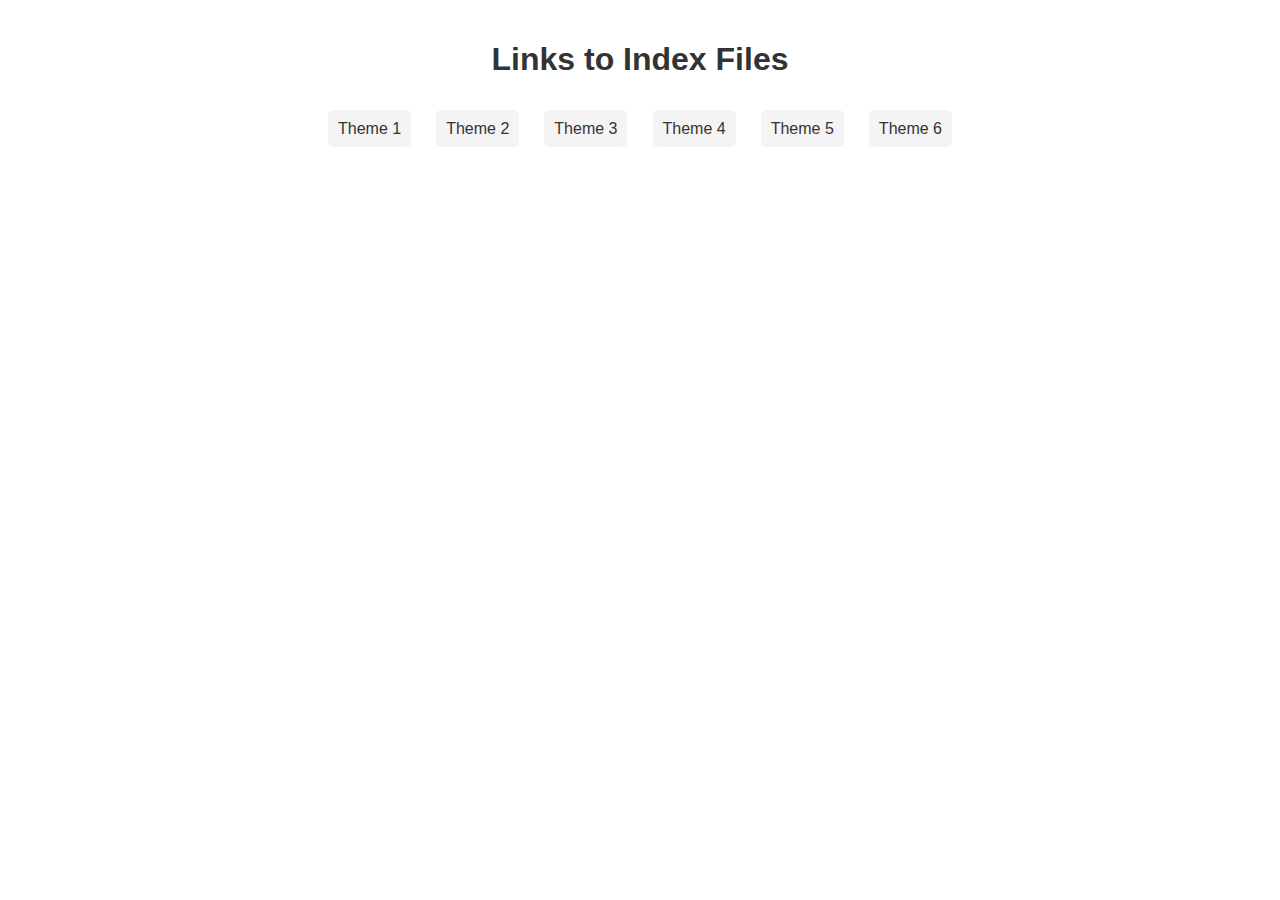
==== index.html @ fac08832 "Initial commit" ====
<!DOCTYPE html>
<html>
  <head>
    <title>Links</title>
    <style>
      body {
        font-family: Arial, sans-serif;
        background-color: #fff;
        margin: 0;
        padding: 0;
      }

      .container {
        width: 50%;
        margin: auto;
        overflow: hidden;
      }

      h1 {
        padding: 20px 0;
        color: #333;
        text-align: center;
      }

      ul {
        list-style: none;
        padding: 0;
        display: flex;
        justify-content: space-between;
        flex-wrap: wrap;
      }

      ul li {
      }

      ul li a {
        color: #333;
        margin-bottom: 10px;
        padding: 10px;
        text-align: center;
        background: #f4f4f4;
        flex: 1 0 20%;
        margin: 0.5em;
        border-radius: 5px;
        text-decoration: none;
      }

      ul li a:hover {
        color: #888;
      }
    </style>
  </head>
  <body>
    <div class="container">
      <h1>Links to Index Files</h1>
      <ul>
        <li><a href="/job-board/job-board-2-master/index.html" target="_blank">Theme 1</a></li>
        <li><a href="/job-board-2-master/job-board-2-master/index.html" target="_blank">Theme 2</a></li>
        <li><a href="/job-listing-master/job-listing-master/index.html" target="_blank">Theme 3</a></li>
        <li><a href="/jobentry-1.0.0/jobentry-1.0.0/index.html" target="_blank">Theme 4</a></li>
        <li><a href="/jobfinderportal-master/jobfinderportal-master/index.html" target="_blank">Theme 5</a></li>
        <li><a href="/skillhunt-master/skillhunt-master/index.html" target="_blank">Theme 6</a></li>
      </ul>
    </div>
  </body>
</html>
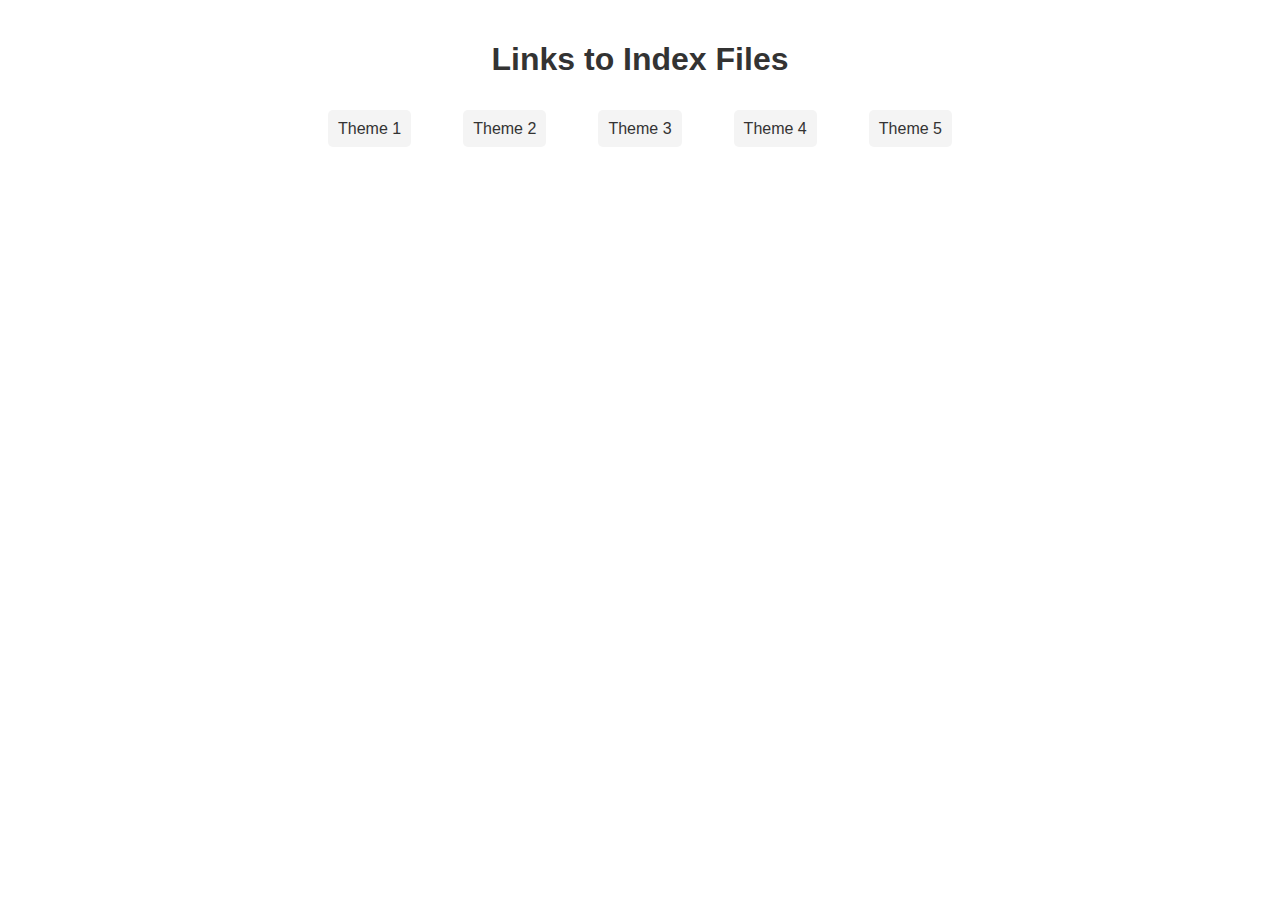
==== commit 8021a3aa: "Update link" ====
--- a/index.html
+++ b/index.html
@@ -54,12 +54,37 @@
     <div class="container">
       <h1>Links to Index Files</h1>
       <ul>
-        <li><a href="/job-board/job-board-2-master/index.html" target="_blank">Theme 1</a></li>
-        <li><a href="/job-board-2-master/job-board-2-master/index.html" target="_blank">Theme 2</a></li>
-        <li><a href="/job-listing-master/job-listing-master/index.html" target="_blank">Theme 3</a></li>
-        <li><a href="/jobentry-1.0.0/jobentry-1.0.0/index.html" target="_blank">Theme 4</a></li>
-        <li><a href="/jobfinderportal-master/jobfinderportal-master/index.html" target="_blank">Theme 5</a></li>
-        <li><a href="/skillhunt-master/skillhunt-master/index.html" target="_blank">Theme 6</a></li>
+        <li>
+          <a href="job-board/job-board-2-master/index.html" target="_blank"
+            >Theme 1</a
+          >
+        </li>
+        <li>
+          <a
+            href="/job-listing-master/job-listing-master/index.html"
+            target="_blank"
+            >Theme 2</a
+          >
+        </li>
+        <li>
+          <a href="/jobentry-1.0.0/jobentry-1.0.0/index.html" target="_blank"
+            >Theme 3</a
+          >
+        </li>
+        <li>
+          <a
+            href="/jobfinderportal-master/jobfinderportal-master/index.html"
+            target="_blank"
+            >Theme 4</a
+          >
+        </li>
+        <li>
+          <a
+            href="/skillhunt-master/skillhunt-master/index.html"
+            target="_blank"
+            >Theme 5</a
+          >
+        </li>
       </ul>
     </div>
   </body>
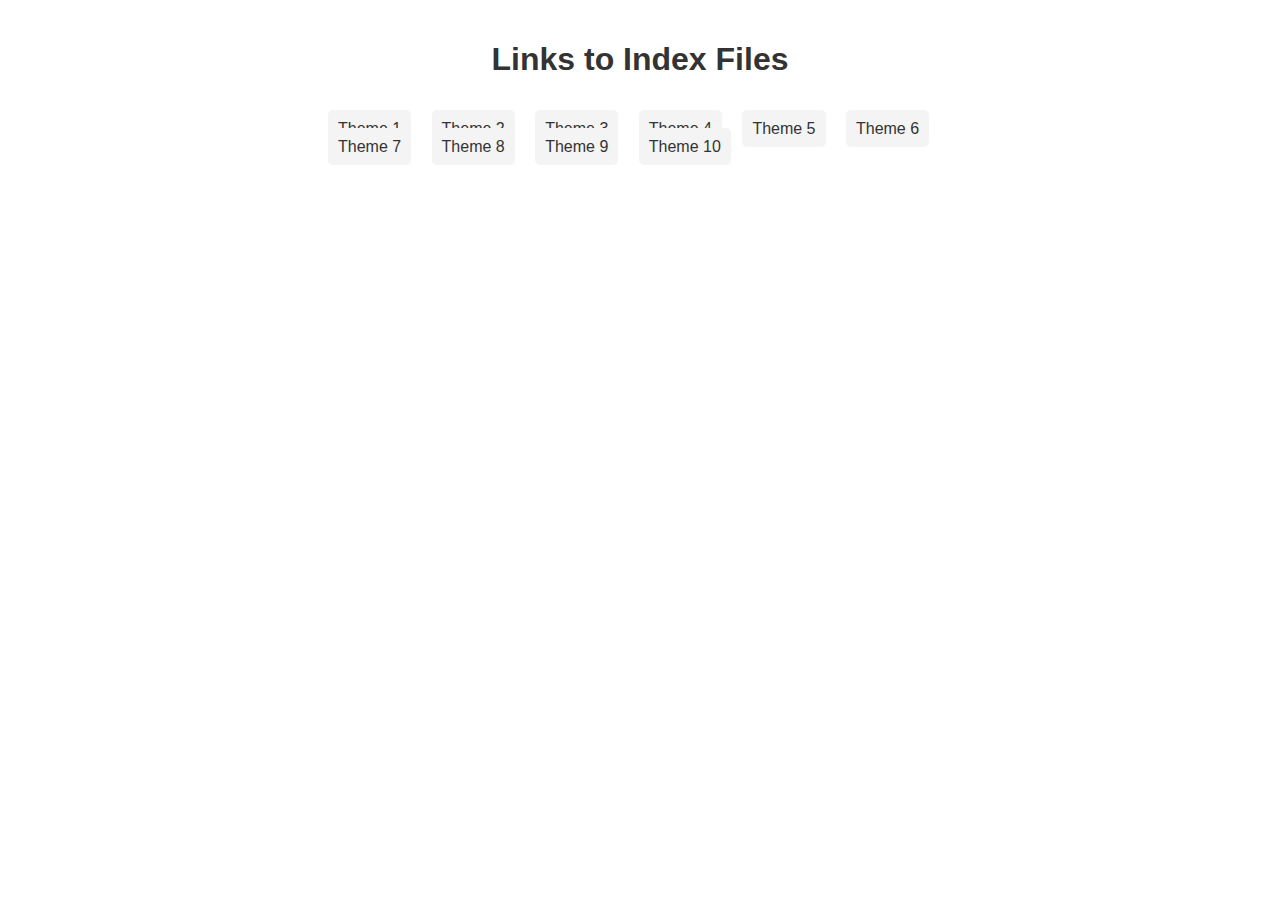
==== commit f95a0a05: "Add Medicare themes" ====
--- a/index.html
+++ b/index.html
@@ -54,36 +54,48 @@
     <div class="container">
       <h1>Links to Index Files</h1>
       <ul>
-        <li>
+        <!-- <li>
           <a href="job-board/job-board-2-master/index.html" target="_blank"
             >Theme 1</a
           >
         </li>
         <li>
           <a
-            href="/job-listing-master/job-listing-master/index.html"
+            href="job-listing-master/job-listing-master/index.html"
             target="_blank"
             >Theme 2</a
           >
         </li>
         <li>
-          <a href="/jobentry-1.0.0/jobentry-1.0.0/index.html" target="_blank"
+          <a href="jobentry-1.0.0/jobentry-1.0.0/index.html" target="_blank"
             >Theme 3</a
           >
         </li>
         <li>
           <a
-            href="/jobfinderportal-master/jobfinderportal-master/index.html"
+            href="jobfinderportal-master/jobfinderportal-master/index.html"
             target="_blank"
             >Theme 4</a
           >
         </li>
         <li>
           <a
-            href="/skillhunt-master/skillhunt-master/index.html"
+            href="skillhunt-master/skillhunt-master/index.html"
             target="_blank"
             >Theme 5</a
           >
+        </li> -->
+        <li>
+          <a href="medicare-1/Varsity/index.html" target="_blank">Theme 1</a>
+          <a href="medicare-2/index.html" target="_blank">Theme 2</a>
+          <a href="medicare-3/html/index.html" target="_blank">Theme 3</a>
+          <a href="medicare-4/index.html" target="_blank">Theme 4</a>
+          <a href="medicare-5/index.html" target="_blank">Theme 5</a>
+          <a href="medicare-6/index.html" target="_blank">Theme 6</a>
+          <a href="medicare-7/index.html" target="_blank">Theme 7</a>
+          <a href="medicare-8/index.html" target="_blank">Theme 8</a>
+          <a href="medicare-9/index.html" target="_blank">Theme 9</a>
+          <a href="medicare-10/index.html" target="_blank">Theme 10</a>
         </li>
       </ul>
     </div>
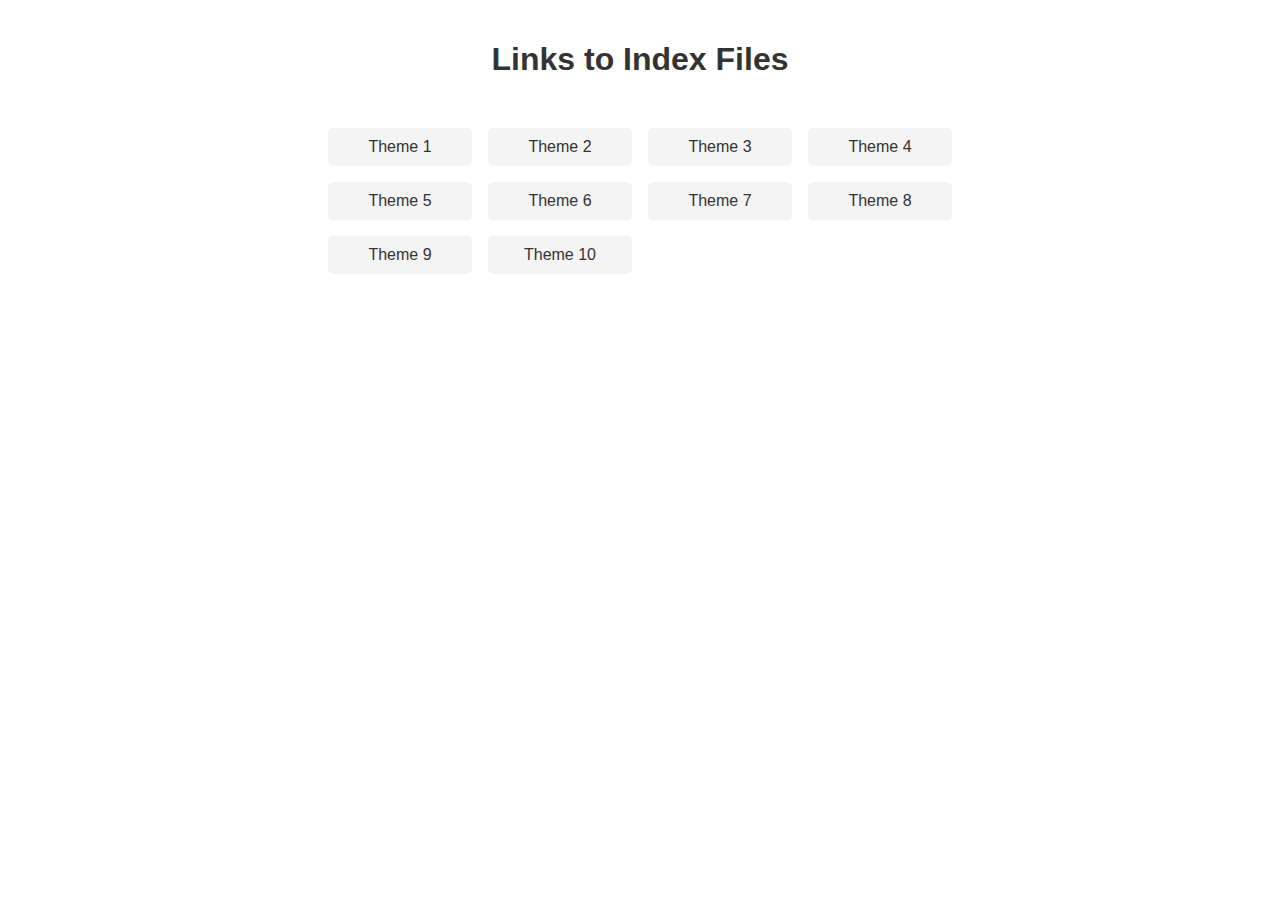
==== commit 5e3c9f96: "Styled" ====
--- a/index.html
+++ b/index.html
@@ -31,6 +31,9 @@
       }
 
       ul li {
+        display: grid;
+        grid-template-columns: 1fr 1fr 1fr 1fr;
+        width: 100%;
       }
 
       ul li a {
